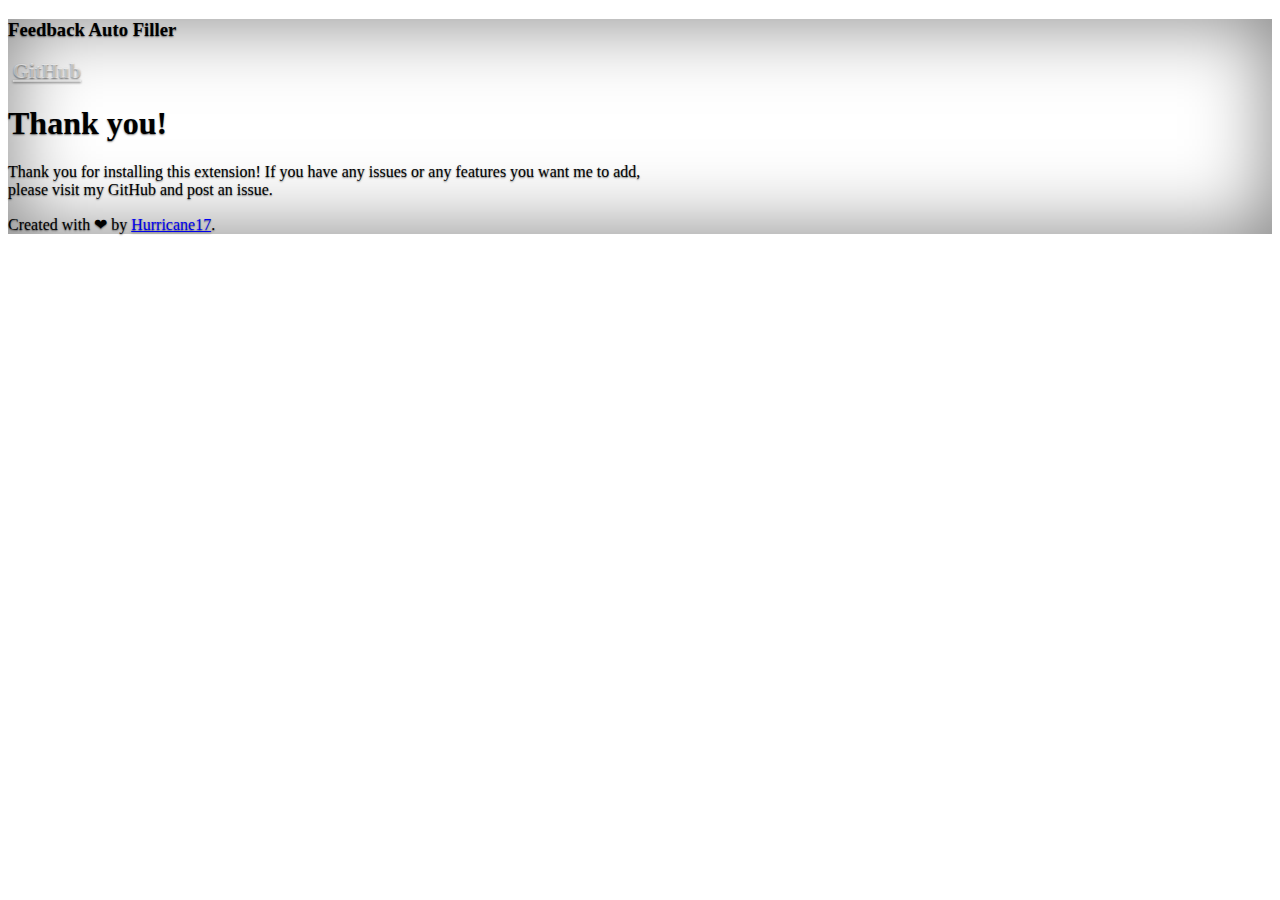
==== welcome/hello.html @ c87abae7 "first commit" ====
<!DOCTYPE html>
<html class="h-100">
  <head>
    <link rel="stylesheet" href="../libs/bootstrap-5.1.1-dist/css/bootstrap.min.css">
    <title>Auto Feeder</title>
    <style>
        .bd-placeholder-img {
          font-size: 1.125rem;
          text-anchor: middle;
          -webkit-user-select: none;
          -moz-user-select: none;
          user-select: none;
        }
  
        @media (min-width: 768px) {
          .bd-placeholder-img-lg {
            font-size: 3.5rem;
          }
        }
    </style>
    <link rel="stylesheet" href="../assets/css/cover.css">
  </head>

  <body class="d-flex h-100 text-center text-white bg-dark">
    <div class="cover-container d-flex w-100 h-100 p-3 mx-auto flex-column">
      <header class="mb-auto">
        <div>
          <h3 class="float-md-start mb-0">Feedback Auto Filler</h3>
          <nav class="nav nav-masthead justify-content-center float-md-end">
            <a class="nav-link" href="https://github.com/Hurricane0017">GitHub</a>
          </nav>
        </div>
      </header>
    
      <main class="px-3">
        <h1>Thank you!</h1>
        <p class="lead">Thank you for installing this extension! If you have any issues or any features you want me to add, please visit my GitHub and post an issue.</p>
      </main>
    
      <footer class="mt-auto text-white-50">
        <p class="text-white">Created with &#10084 by <a href="https://github.com/Hurricane0017" class="text-white">Hurricane17</a>.</p>
      </footer>
    </div>
  </body>
</html>
---- assets/css/cover.css ----
/*
 * Globals
 */


/* Custom default button */
.btn-secondary,
.btn-secondary:hover,
.btn-secondary:focus {
  color: #333;
  text-shadow: none; /* Prevent inheritance from `body` */
}


/*
 * Base structure
 */

body {
  text-shadow: 0 .05rem .1rem rgba(0, 0, 0, .5);
  box-shadow: inset 0 0 5rem rgba(0, 0, 0, .5);
}

.cover-container {
  max-width: 42em;
}


/*
 * Header
 */

.nav-masthead .nav-link {
  position: relative;
  padding: .25rem 0.3rem;
  font-weight: 700;
  color: rgba(255, 255, 255, .5);
  background-color: transparent;
}
.nav-masthead .nav-link + .nav-link {
  margin-left: 1rem;
}
.nav-link{
  font-size: 1.3rem;
}
.nav-link::before{
  content: "";
  position: absolute;
  left: 0;
  bottom: 0;
  width: 100%;
  height: 10%;
  background: #fff;
  z-index: -1;
  transition: transform 0.5s;
  transform-origin: 0 0;
  transform: scaleX(0);
}
.nav-link:hover{
  color: #fff;
}
.nav-link:hover::before{
  transform: scaleX(1);
}
.nav-masthead .active {
  color: #fff;
  border-bottom-color: #fff;
}
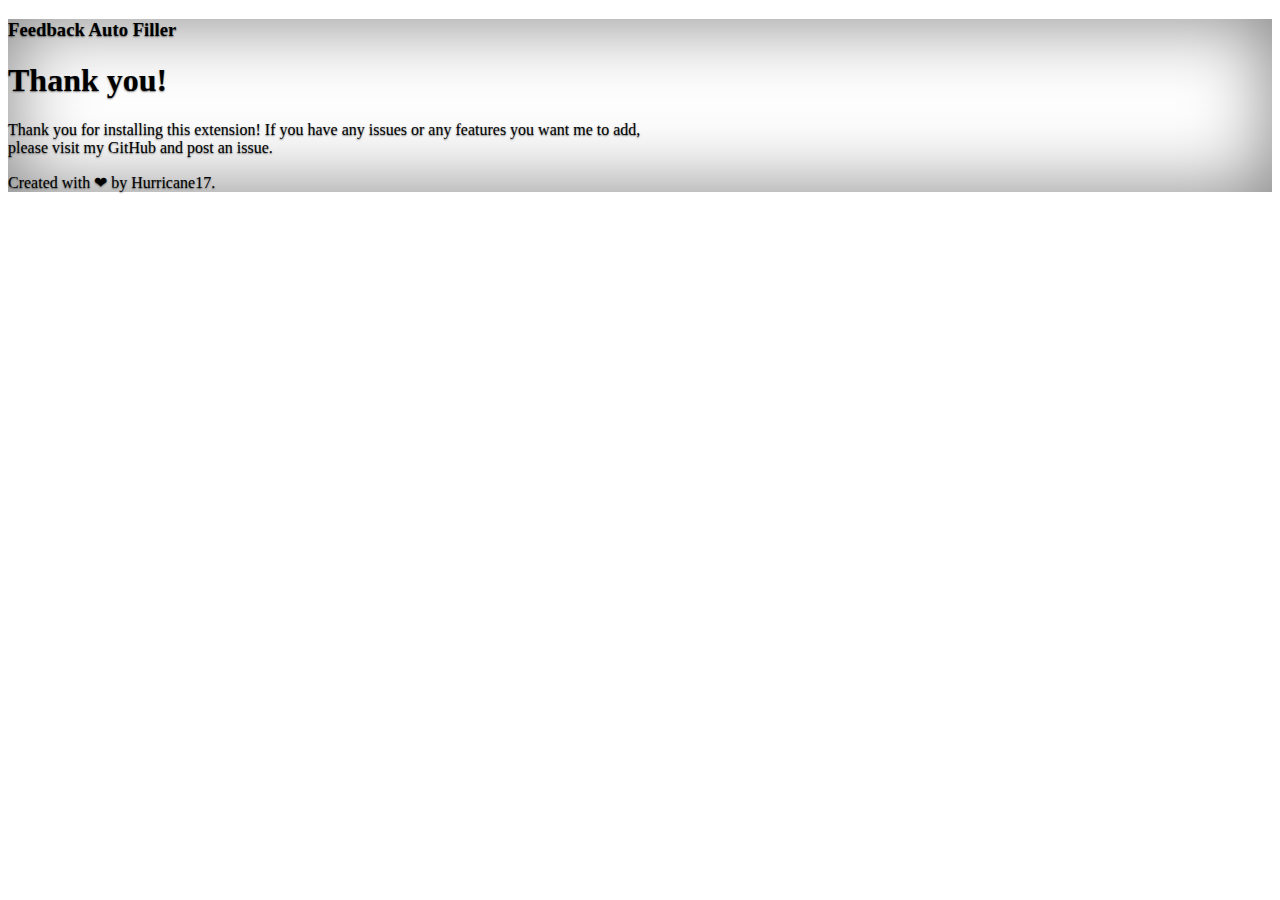
==== commit 02d115e9: "changes" ====
--- a/welcome/hello.html
+++ b/welcome/hello.html
@@ -26,9 +26,6 @@
       <header class="mb-auto">
         <div>
           <h3 class="float-md-start mb-0">Feedback Auto Filler</h3>
-          <nav class="nav nav-masthead justify-content-center float-md-end">
-            <a class="nav-link" href="https://github.com/Hurricane0017">GitHub</a>
-          </nav>
         </div>
       </header>
     
@@ -38,7 +35,7 @@
       </main>
     
       <footer class="mt-auto text-white-50">
-        <p class="text-white">Created with &#10084 by <a href="https://github.com/Hurricane0017" class="text-white">Hurricane17</a>.</p>
+        <p class="text-white">Created with &#10084 by Hurricane17.</p>
       </footer>
     </div>
   </body>
